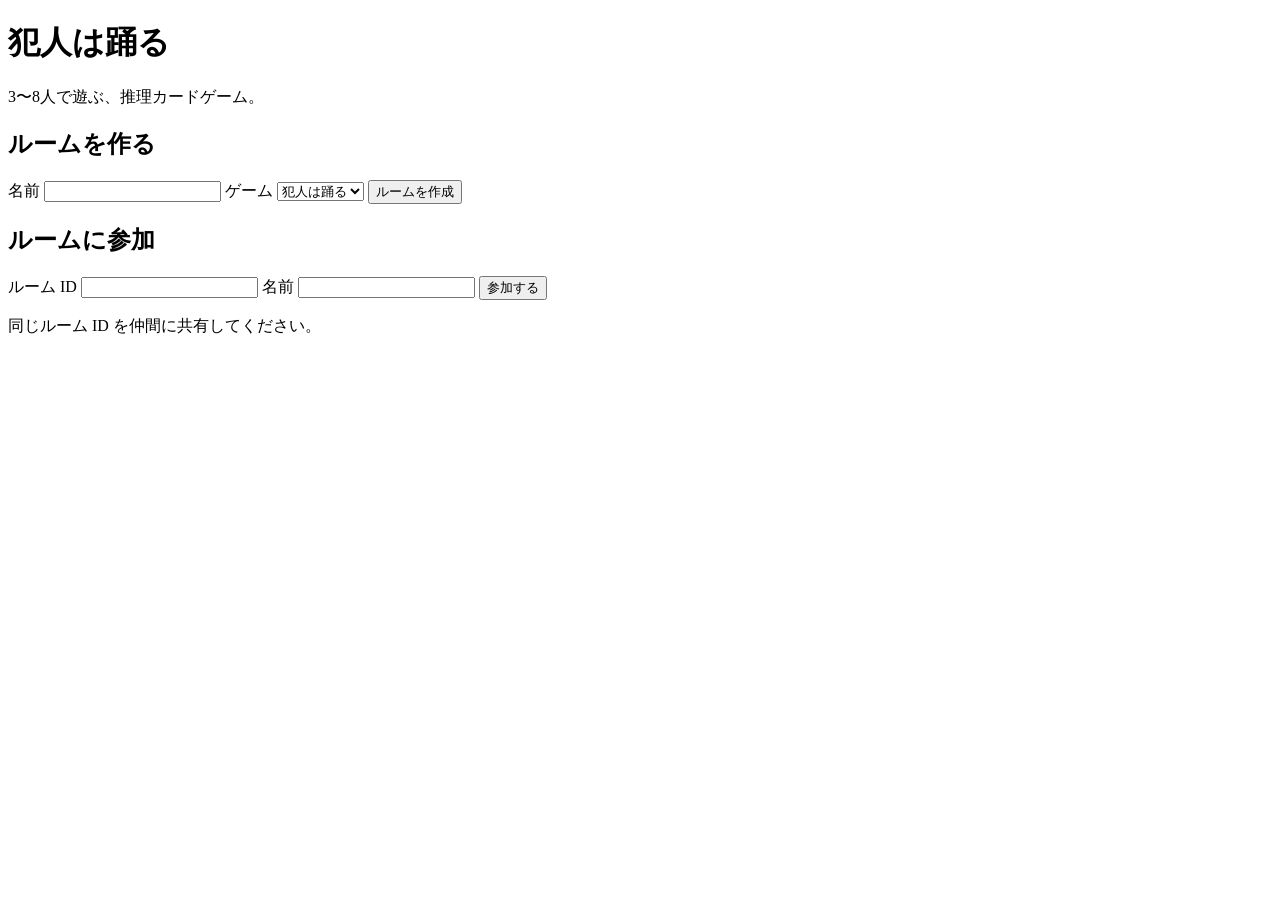
==== web/templates/index.html @ b56e29ff "初回コミット: ゲームプラットフォームと「犯人は踊る」を実装" ====
<!doctype html>
<html lang="ja">
<head>
  <meta charset="utf-8">
  <meta name="viewport" content="width=device-width, initial-scale=1">
  <title>犯人は踊る | オンライン</title>
  <link rel="stylesheet" href="{{ url_for('static', filename='style.css') }}">
</head>
<body class="home">
  <main class="home-card">
    <h1>犯人は踊る</h1>
    <p class="tagline">3〜8人で遊ぶ、推理カードゲーム。</p>

    <section>
      <h2>ルームを作る</h2>
      <form id="create-form" class="stack">
        <label>名前
          <input id="create-name" maxlength="16" required autocomplete="nickname">
        </label>
        <label>ゲーム
          <select id="create-game">
            <option value="hannin">犯人は踊る</option>
          </select>
        </label>
        <button type="submit" class="primary">ルームを作成</button>
      </form>
    </section>

    <section>
      <h2>ルームに参加</h2>
      <form id="join-form" class="stack">
        <label>ルーム ID
          <input id="join-room" maxlength="8" required autocomplete="off">
        </label>
        <label>名前
          <input id="join-name" maxlength="16" required autocomplete="nickname">
        </label>
        <button type="submit">参加する</button>
      </form>
    </section>

    <p id="error" class="error" role="alert"></p>
    <p class="note">同じルーム ID を仲間に共有してください。</p>
  </main>

  <script>
    const errorEl = document.getElementById("error");
    const gameSelect = document.getElementById("create-game");

    async function loadGames() {
      try {
        const response = await fetch("/api/games");
        if (!response.ok) return;
        const data = await response.json();
        if (!Array.isArray(data.games) || data.games.length === 0) return;
        gameSelect.replaceChildren();
        for (const game of data.games) {
          const option = document.createElement("option");
          option.value = game.key;
          option.textContent = `${game.title}（${game.minPlayers}〜${game.maxPlayers}人）`;
          gameSelect.append(option);
        }
        if (data.default) gameSelect.value = data.default;
      } catch {
        // 取得できなくても既定の「犯人は踊る」で作成できる。
      }
    }

    loadGames();

    async function postJson(url, body) {
      const res = await fetch(url, {
        method: "POST",
        headers: { "Content-Type": "application/json" },
        body: JSON.stringify(body),
      });
      const data = await res.json().catch(() => ({}));
      if (!res.ok) throw new Error(data.error || `HTTP ${res.status}`);
      return data;
    }

    function remember(roomId, session) {
      localStorage.setItem(`hannin:${roomId}`, JSON.stringify(session));
      location.href = `/rooms/${roomId}`;
    }

    document.getElementById("create-form").addEventListener("submit", async (event) => {
      event.preventDefault();
      errorEl.textContent = "";
      const name = document.getElementById("create-name").value.trim();
      try {
        const data = await postJson("/api/rooms", { name, game: gameSelect.value });
        remember(data.roomId, { token: data.token, playerId: data.playerId, name });
      } catch (error) {
        errorEl.textContent = error.message;
      }
    });

    document.getElementById("join-form").addEventListener("submit", async (event) => {
      event.preventDefault();
      errorEl.textContent = "";
      const roomId = document.getElementById("join-room").value.trim();
      const name = document.getElementById("join-name").value.trim();
      try {
        const data = await postJson(`/api/rooms/${roomId}/join`, { name });
        remember(data.roomId, { token: data.token, playerId: data.playerId, name });
      } catch (error) {
        errorEl.textContent = error.message;
      }
    });
  </script>
</body>
</html>
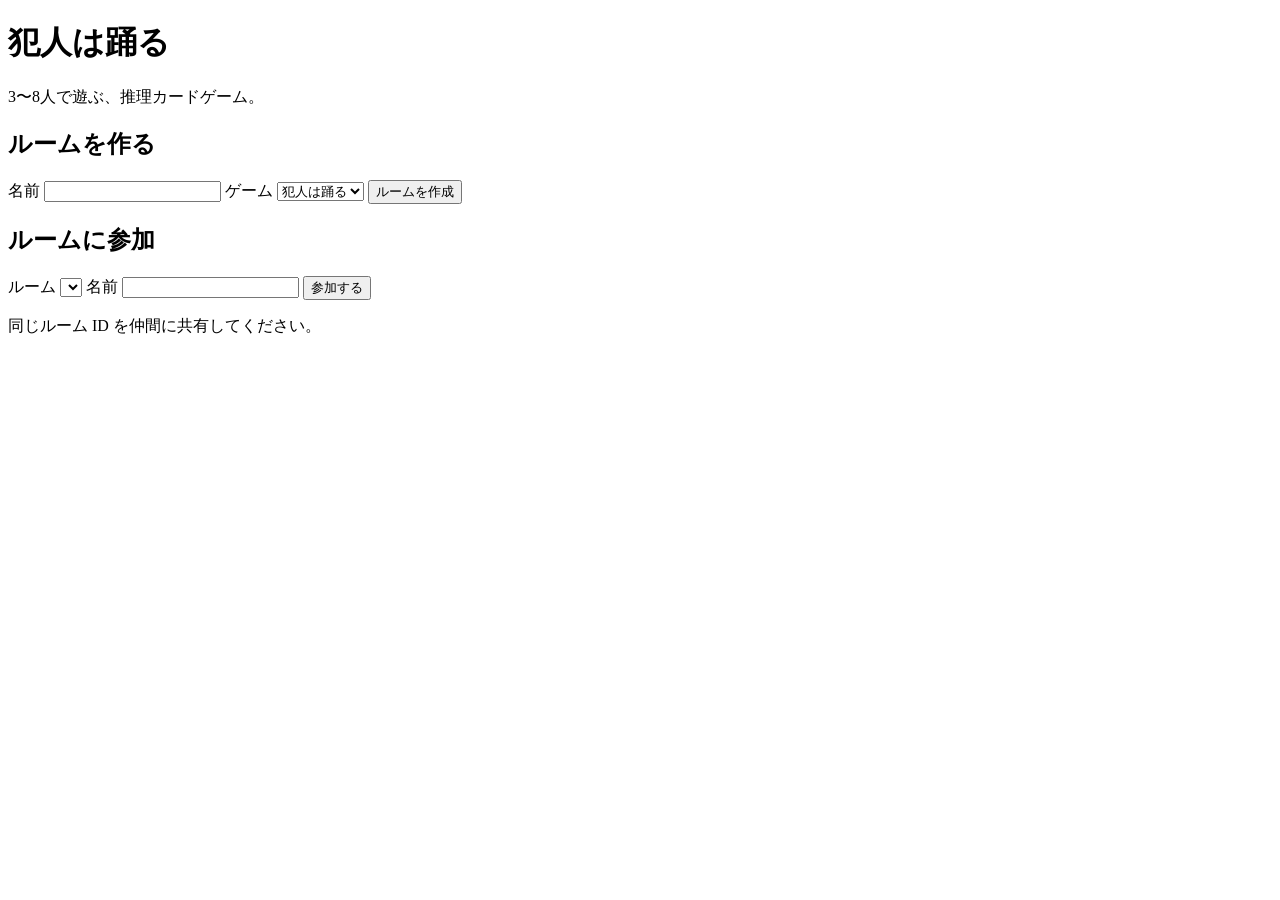
==== commit 9b13dc9b: "Add common health check API GET /health (title/version/status) - gameplatform/rooms: add count_rooms" ====
--- a/web/templates/index.html
+++ b/web/templates/index.html
@@ -29,14 +29,15 @@
     <section>
       <h2>ルームに参加</h2>
       <form id="join-form" class="stack">
-        <label>ルーム ID
-          <input id="join-room" maxlength="8" required autocomplete="off">
+        <label>ルーム
+          <select id="join-room" required></select>
         </label>
         <label>名前
           <input id="join-name" maxlength="16" required autocomplete="nickname">
         </label>
         <button type="submit">参加する</button>
       </form>
+      <p id="room-list-status" class="note"></p>
     </section>
 
     <p id="error" class="error" role="alert"></p>
@@ -66,7 +67,44 @@
       }
     }
 
+    const roomSelect = document.getElementById("join-room");
+    const roomListStatus = document.getElementById("room-list-status");
+
+    async function loadRooms() {
+      try {
+        const response = await fetch("/api/rooms");
+        if (!response.ok) return;
+        const data = await response.json();
+        const rooms = Array.isArray(data.rooms) ? data.rooms : [];
+        roomSelect.replaceChildren();
+        if (rooms.length === 0) {
+          const option = document.createElement("option");
+          option.value = "";
+          option.textContent = "参加できるルームがありません";
+          option.disabled = true;
+          option.selected = true;
+          roomSelect.append(option);
+          roomListStatus.textContent = "先にルームを作成してください。";
+          return;
+        }
+        for (const room of rooms) {
+          const option = document.createElement("option");
+          option.value = room.id;
+          const playerCount = `${room.players.length} / ${room.maxPlayers} 人`;
+          const started = room.started ? "（開始済み）" : "";
+          option.textContent = `${room.id} - ${room.gameTitle} ${playerCount}${started}`;
+          if (room.started) option.disabled = true;
+          roomSelect.append(option);
+        }
+        roomListStatus.textContent = `${rooms.length} 件のルームがあります。`;
+      } catch {
+        roomListStatus.textContent = "ルーム一覧を取得できませんでした。";
+      }
+    }
+
     loadGames();
+    loadRooms();
+    setInterval(loadRooms, 10000);
 
     async function postJson(url, body) {
       const res = await fetch(url, {
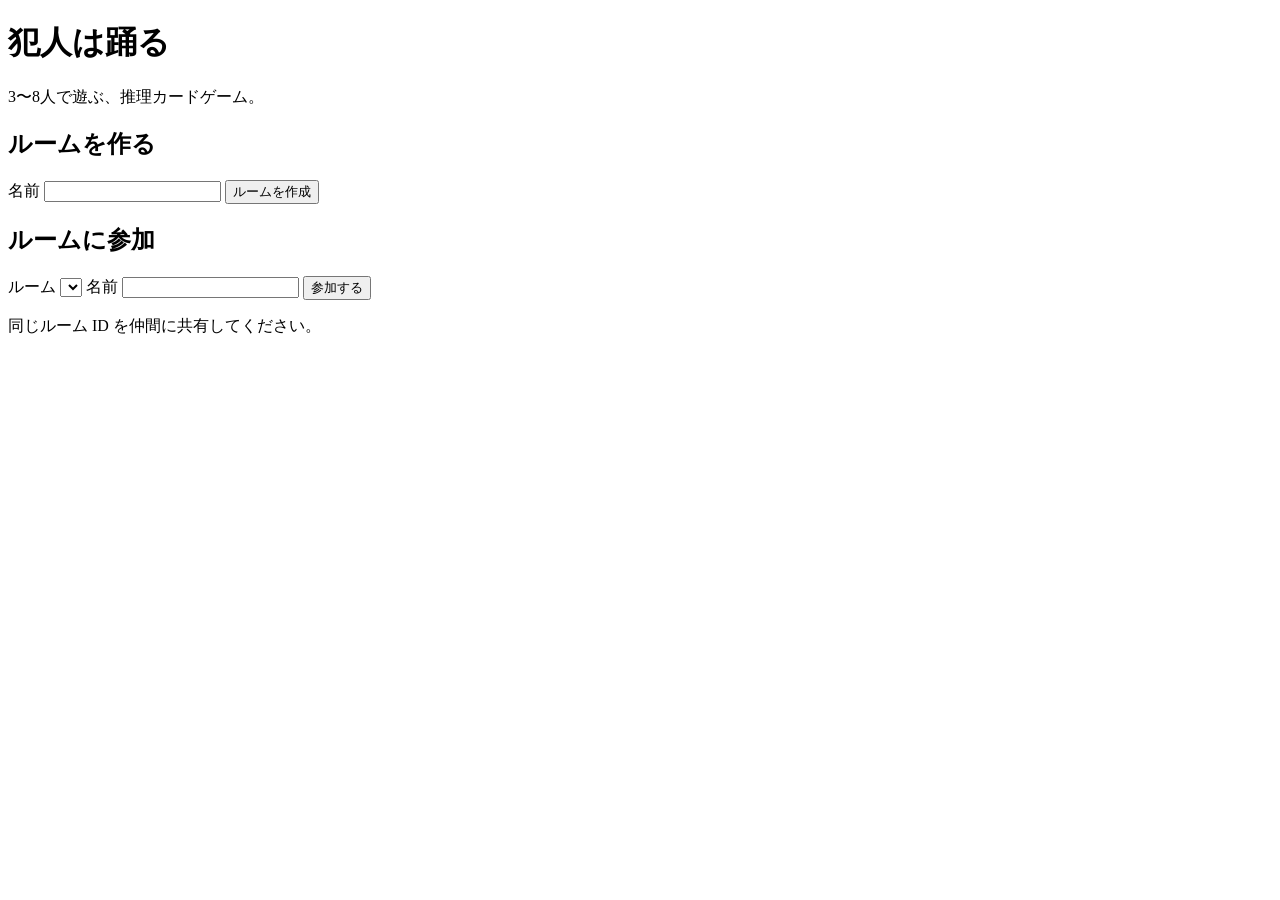
==== commit 768b2e73: "トップ画面からゲーム選択欄を削除（犯人は踊る専用化）" ====
--- a/web/templates/index.html
+++ b/web/templates/index.html
@@ -16,11 +16,6 @@
       <form id="create-form" class="stack">
         <label>名前
           <input id="create-name" maxlength="16" required autocomplete="nickname">
-        </label>
-        <label>ゲーム
-          <select id="create-game">
-            <option value="hannin">犯人は踊る</option>
-          </select>
         </label>
         <button type="submit" class="primary">ルームを作成</button>
       </form>
@@ -46,26 +41,6 @@
 
   <script>
     const errorEl = document.getElementById("error");
-    const gameSelect = document.getElementById("create-game");
-
-    async function loadGames() {
-      try {
-        const response = await fetch("/api/games");
-        if (!response.ok) return;
-        const data = await response.json();
-        if (!Array.isArray(data.games) || data.games.length === 0) return;
-        gameSelect.replaceChildren();
-        for (const game of data.games) {
-          const option = document.createElement("option");
-          option.value = game.key;
-          option.textContent = `${game.title}（${game.minPlayers}〜${game.maxPlayers}人）`;
-          gameSelect.append(option);
-        }
-        if (data.default) gameSelect.value = data.default;
-      } catch {
-        // 取得できなくても既定の「犯人は踊る」で作成できる。
-      }
-    }
 
     const roomSelect = document.getElementById("join-room");
     const roomListStatus = document.getElementById("room-list-status");
@@ -102,7 +77,6 @@
       }
     }
 
-    loadGames();
     loadRooms();
     setInterval(loadRooms, 10000);
 
@@ -127,7 +101,7 @@
       errorEl.textContent = "";
       const name = document.getElementById("create-name").value.trim();
       try {
-        const data = await postJson("/api/rooms", { name, game: gameSelect.value });
+        const data = await postJson("/api/rooms", { name });
         remember(data.roomId, { token: data.token, playerId: data.playerId, name });
       } catch (error) {
         errorEl.textContent = error.message;
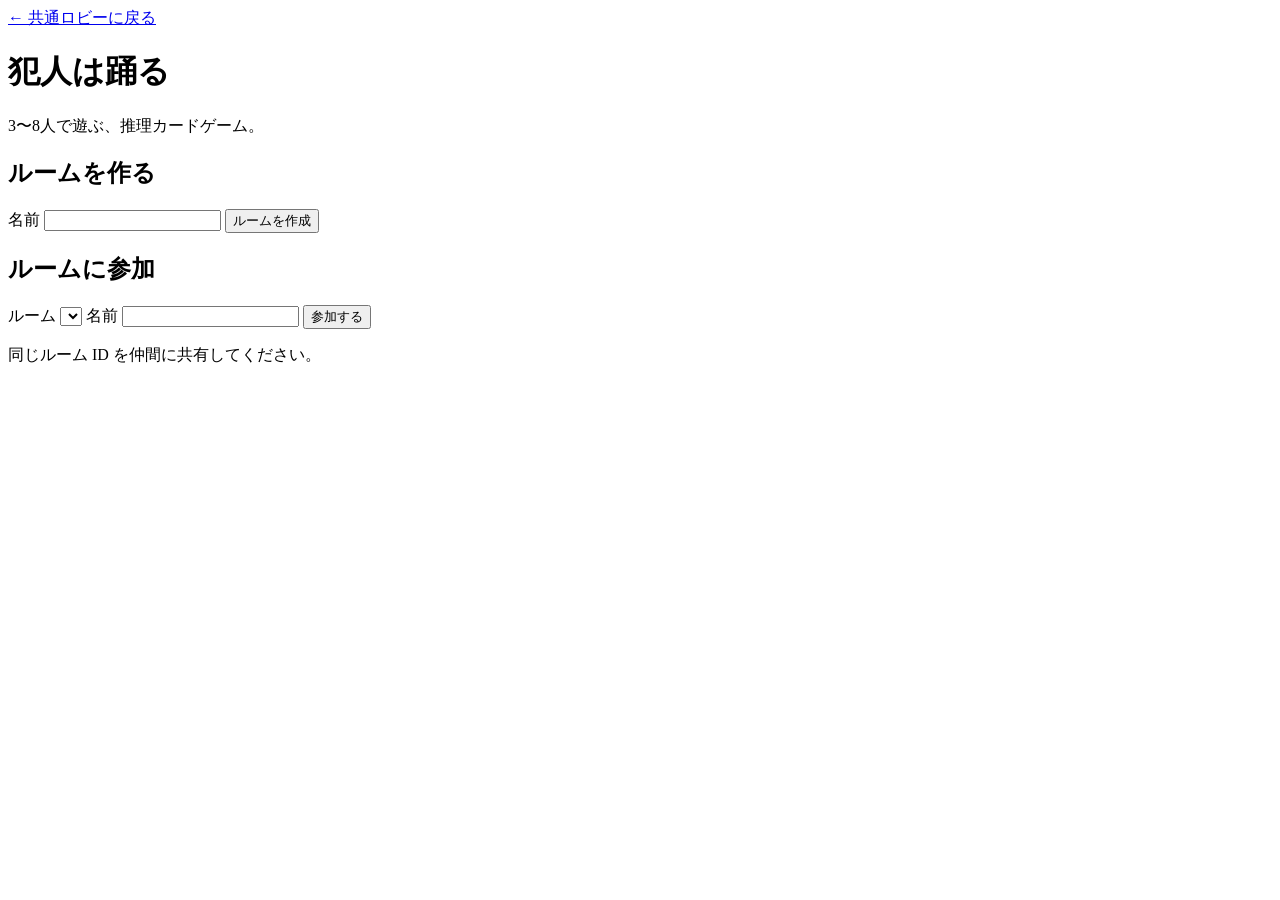
==== commit 5d1a1ae1: "ルーム作成画面に共通ロビーへ戻るボタンを追加 - index.html: カード上部に「← 共通ロビーに戻る」リンクを追加 - 遷移先は既存の game-lobby の GET /（同一ホストの既定ポ" ====
--- a/web/templates/index.html
+++ b/web/templates/index.html
@@ -8,6 +8,7 @@
 </head>
 <body class="home">
   <main class="home-card">
+    <a id="back-to-lobby" class="home-back" href="/">← 共通ロビーに戻る</a>
     <h1>犯人は踊る</h1>
     <p class="tagline">3〜8人で遊ぶ、推理カードゲーム。</p>
 
@@ -41,6 +42,13 @@
 
   <script>
     const errorEl = document.getElementById("error");
+
+    // 共通ロビー（game-lobby）は同じホストのルート（既定ポート80）で動いている。
+    // 既存の GET / をそのまま使い、このアプリ側に新しい経路は足さない。
+    const lobbyLink = document.getElementById("back-to-lobby");
+    if (lobbyLink) {
+      lobbyLink.href = `${location.protocol}//${location.hostname}/`;
+    }
 
     const roomSelect = document.getElementById("join-room");
     const roomListStatus = document.getElementById("room-list-status");
